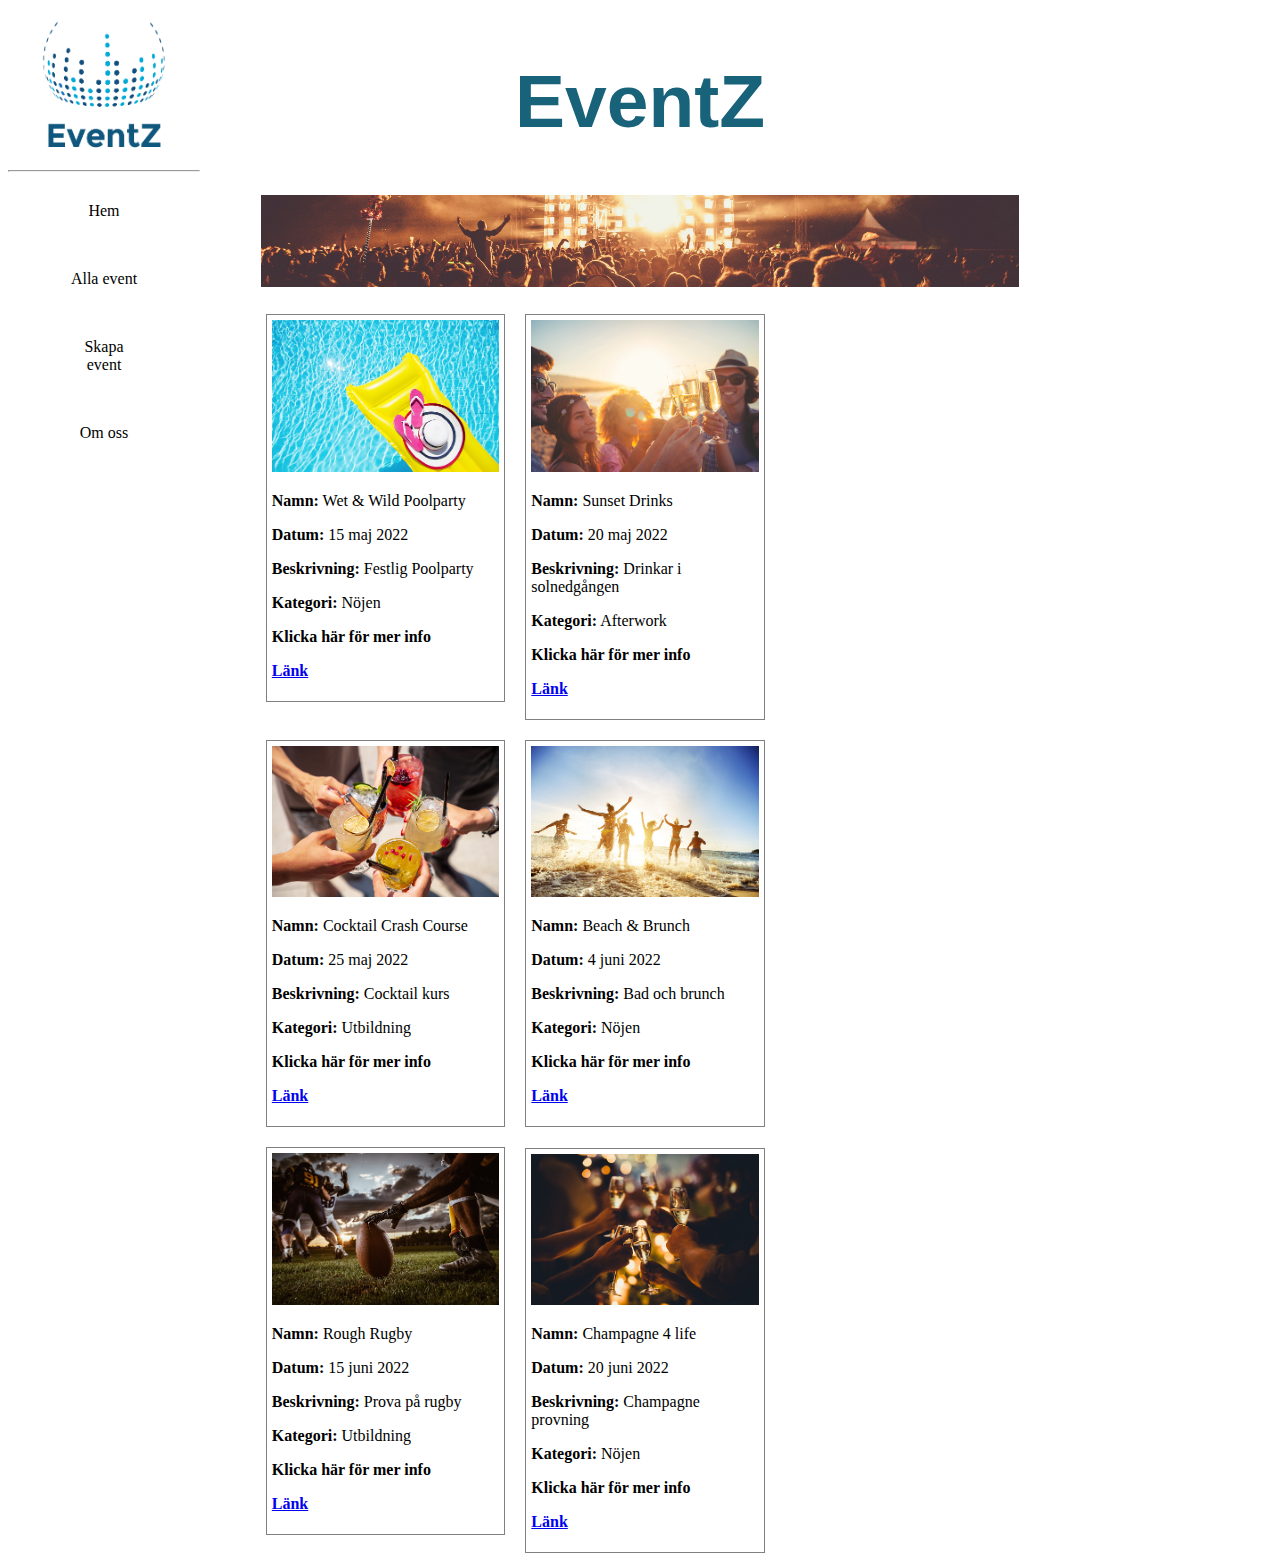
==== index.html @ 3862c733 "Add all files" ====
<!DOCTYPE html>
<html lang="en">
<head>
    <meta charset="UTF-8">
    <meta http-equiv="X-UA-Compatible" content="IE=edge">
    <meta name="viewport" content="width=device-width, initial-scale=1.0">
    <link rel="stylesheet" href="styles.css">
    <script src="scripts/jquery.min.js"></script>
    <script src="scripts/main.js"></script>
    <title>Examinationsupgift - Events / Home</title>
</head>

<body>
    
    <div class="navbar">
            
        <ul>
            <img src="images/logo.png" alt="Eventz logo" class="logo">    
            <hr>  
            <li><a href="/index.html">Hem</a></li>
            <li><a href="/events.html">Alla event</a></li>
            <li><a href="/create.html">Skapa event</a></li>
            <li><a href="/about.html">Om oss</a></li>
        </ul>
    </div>

    <div class="header">
        <h1>EventZ</h1>
    </div>

    <div class="main">
        <img src="images/panorama3.jpg" alt="people partying" width="100%">

        <br>
        <br>
    
    

    <div class="container">
        
        <div class="item">
            <img src="images/istockphoto-1308097068-170667a.jpg" alt="" class="image">
            <p><b>Namn:</b> Wet & Wild Poolparty</p>
            <p><b>Datum:</b> 15 maj 2022</p>
            <p><b>Beskrivning:</b> Festlig Poolparty</p> 
            <p><b>Kategori:</b> Nöjen</p>
            <b class="moreInfo1">Klicka här för mer info</b><p class="text1">En poolparty något utöver det vanliga. Vuxenlekar uppmuntras och våra erfarna festfixare ser till att ingen lämnar festen torr!</p>
            <p><a href="/details.html"><b>Länk</b></a></p>
        </div>

        <div class="item">
            <img src="images/istockphoto-1298430117-170667a.jpg" alt="" >
            <p><b>Namn:</b> Sunset Drinks</p>
            <p><b>Datum:</b> 20 maj 2022</p>
            <p><b>Beskrivning:</b> Drinkar i solnedgången</p>
            <p><b>Kategori:</b> Afterwork</p>
            <b class="moreInfo2">Klicka här för mer info</b><p class="text2">Drinkar i solnedgången efter en avslutad arbetsvecka. Vi tar hand om allting så ni får mer tid över för mingel, drinkar och skratt.</p>
            <p><a href="/details.html"><b>Länk</b></a></p>
        </div>

        <div class="item">
            <img src="images/istockphoto-1303977605-170667a.jpg" alt="">
            <p><b>Namn:</b> Cocktail Crash Course</p>   
            <p><b>Datum:</b> 25 maj 2022</p>
            <p><b>Beskrivning:</b> Cocktail kurs</p>
            <p><b>Kategori:</b> Utbildning</p>
            <b class="moreInfo3">Klicka här för mer info</b><p class="text3">Minns ni filmen "Cocktail" med Tom Cruise? Nu kan du imponera dina vänner på nästa middagsbjudning efter att ha lärt dig blanda ihop dina egna cocktails.</p>
            <p><a href="/details.html"><b>Länk</b></a></p>
        </div>

        <div class="item">
            <img src="images/istockphoto-642987348-170667a.jpg" alt="">
            <p><b>Namn:</b> Beach & Brunch</p>
            <p><b>Datum:</b> 4 juni 2022</p>
            <p><b>Beskrivning:</b> Bad och brunch</p>
            <p><b>Kategori:</b> Nöjen</p>
            <b class="moreInfo4">Klicka här för mer info</b><p class="text4">Sand mellan tårna och god mat under solen låter som semester för de flesta, men vi ordnar detta för er strax utanför Stockholm. </p>
            <p><a href="/details.html"><b>Länk</b></a></p>
        </div>

        <div class="item">
            <img src="images/istockphoto-925639718-170667a.jpg" alt="">
            <p><b>Namn:</b> Rough Rugby</p>
            <p><b>Datum:</b> 15 juni 2022</p>
            <p><b>Beskrivning:</b> Prova på rugby</p>
            <p><b>Kategori:</b> Utbildning</p>
            <b class="moreInfo5">Klicka här för mer info</b><p class="text5">10 hut! Du har sett det i filmer och nu är det din tur att prova på hur tacklingarna känns när du provar på en eftermiddag som rugbyspelare.</p>
            <p><a href="/details.html"><b>Länk</b></a></p>
        </div>

        <div class="item">
            <img src="images/istockphoto-1298329918-170667a.jpg" alt="">    
            <p><b>Namn:</b> Champagne 4 life</p>
            <p><b>Datum:</b> 20 juni 2022</p>
            <p><b>Beskrivning:</b> Champagne provning</p>
            <p><b>Kategori:</b> Nöjen</p>
            <b class="moreInfo6">Klicka här för mer info</b><p class="text6">Vin-, choklad- och ölprovningar är så ute. Kom på vår exklusiva champagneprovning där du får lära dig allt om denna ädla dryck och smaka på olika champagne.</p>
            <p><a href="/details.html"><b>Länk</b></a></p>
        </div>


    </div>

    </div> 


</body>
</html>
---- styles.css ----
html {
  scroll-behavior: smooth;
}

h1 {
  text-align: center;
  color: #18637a;
  font: sans-serif;
}

.navbar ul {
  list-style-type: none;
  margin-top: 0px;
  padding: 0;
  width: 15%;
  text-align: center;
  background-color: white;
  height: 90%;
  position: fixed;
  overflow: auto;
}
.navbar li {
  display: inline;
}
.navbar li a {
  display: block;
  padding: 20px 50px 20px 50px;
  margin: 10px;
  background-color: white;
  color: black;
  text-decoration: none;
}
.navbar li a:hover {
  transition: 0.5s;
  background-color: #18637a;
  color: white;
}
.navbar li a:active {
  background-color: black;
  color: white;
}

.header {
  margin-left: 20%;
  margin-right: 20%;
  width: 60%;
  background-color: white;
  top: 0;
  margin: auto;
  position: sticky;
  overflow: hidden;
}
.header h1 {
  text-align: center;
  color: #18637a;
  font-family: sans-serif;
  font-weight: 10px;
  font-size: 75px;
}

.main {
  margin-left: 20%;
  margin-right: 20%;
  width: 60%;
}
.main .image-small {
  width: 22%;
  height: 150px;
  padding: 10px;
  transition: transform 0.5s;
}
.main .image-small:hover {
  transform: scale(1.1);
}

.logo {
  height: 150px;
  width: 150px;
}

.container {
  display: flex;
  flex-direction: row;
  flex-wrap: wrap;
  justify-content: center, space-evenly;
  align-items: baseline;
  gap: 10px;
  background-color: white;
}

.item {
  background-color: white;
  border-color: gray;
  border-style: solid;
  border-width: 1px;
  flex-basis: 30%;
  padding: 5px;
  margin: 5px;
}
.item img {
  height: auto;
  width: 100%;
}
.item .moreInfo1, .item .moreInfo2, .item .moreInfo3, .item .moreInfo4, .item .moreInfo5, .item .moreInfo6, .item .moreInfo7, .item .moreInfo8, .item .moreInfo9, .item .moreInfo10:hover {
  cursor: pointer;
}

.form-style-2 {
  width: 50%;
  margin-left: 35%;
}
.form-style-2 label {
  display: block;
}
.form-style-2 input {
  padding: 5px;
  border-width: 1px;
  border-radius: 2px;
  border-style: solid;
  width: 50%;
}
.form-style-2 textarea {
  border-radius: 2px;
  border-style: solid;
  width: 50%;
}

.contact {
  width: 10%;
}

/*# sourceMappingURL=styles.css.map */
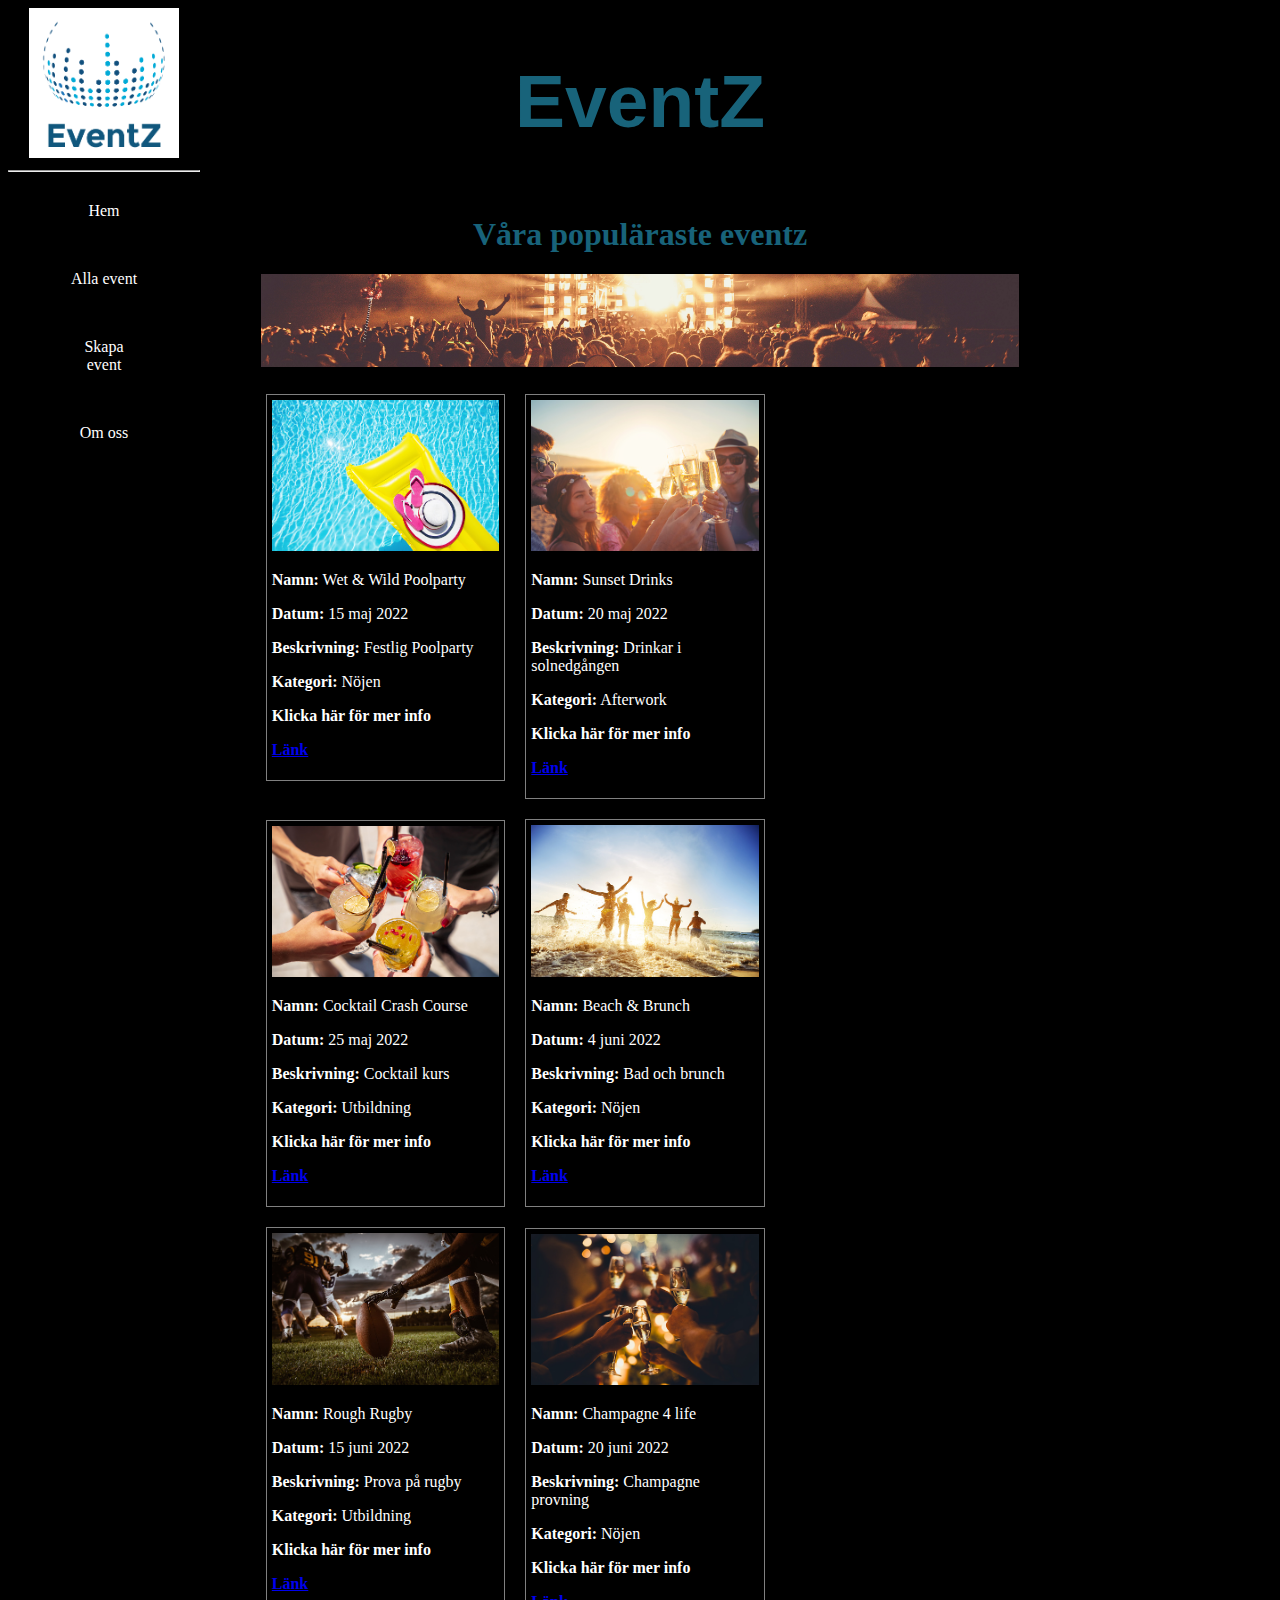
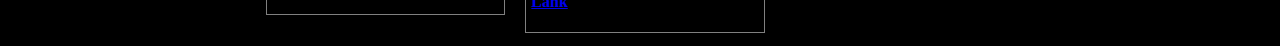
==== commit eb860459: "Cleaned code" ====
--- a/index.html
+++ b/index.html
@@ -29,6 +29,9 @@
     </div>
 
     <div class="main">
+
+        <h1>Våra populäraste eventz</h1>
+
         <img src="images/panorama3.jpg" alt="people partying" width="100%">
 
         <br>
@@ -39,7 +42,7 @@
     <div class="container">
         
         <div class="item">
-            <img src="images/istockphoto-1308097068-170667a.jpg" alt="" class="image">
+            <img src="images/istockphoto-1308097068-170667a.jpg" alt="A yellow inflatable in a pool" class="image">
             <p><b>Namn:</b> Wet & Wild Poolparty</p>
             <p><b>Datum:</b> 15 maj 2022</p>
             <p><b>Beskrivning:</b> Festlig Poolparty</p> 
@@ -49,7 +52,7 @@
         </div>
 
         <div class="item">
-            <img src="images/istockphoto-1298430117-170667a.jpg" alt="" >
+            <img src="images/istockphoto-1298430117-170667a.jpg" alt="Young people making a toast with champagne glass" >
             <p><b>Namn:</b> Sunset Drinks</p>
             <p><b>Datum:</b> 20 maj 2022</p>
             <p><b>Beskrivning:</b> Drinkar i solnedgången</p>
@@ -59,7 +62,7 @@
         </div>
 
         <div class="item">
-            <img src="images/istockphoto-1303977605-170667a.jpg" alt="">
+            <img src="images/istockphoto-1303977605-170667a.jpg" alt="Hands with cocktails making a toast">
             <p><b>Namn:</b> Cocktail Crash Course</p>   
             <p><b>Datum:</b> 25 maj 2022</p>
             <p><b>Beskrivning:</b> Cocktail kurs</p>
@@ -69,7 +72,7 @@
         </div>
 
         <div class="item">
-            <img src="images/istockphoto-642987348-170667a.jpg" alt="">
+            <img src="images/istockphoto-642987348-170667a.jpg" alt="Seven people running in to the ocean">
             <p><b>Namn:</b> Beach & Brunch</p>
             <p><b>Datum:</b> 4 juni 2022</p>
             <p><b>Beskrivning:</b> Bad och brunch</p>
@@ -79,7 +82,7 @@
         </div>
 
         <div class="item">
-            <img src="images/istockphoto-925639718-170667a.jpg" alt="">
+            <img src="images/istockphoto-925639718-170667a.jpg" alt="Rugby player holding a rugby ball against the grass">
             <p><b>Namn:</b> Rough Rugby</p>
             <p><b>Datum:</b> 15 juni 2022</p>
             <p><b>Beskrivning:</b> Prova på rugby</p>
@@ -89,7 +92,7 @@
         </div>
 
         <div class="item">
-            <img src="images/istockphoto-1298329918-170667a.jpg" alt="">    
+            <img src="images/istockphoto-1298329918-170667a.jpg" alt="Hands holding champagne glasses making a toast">    
             <p><b>Namn:</b> Champagne 4 life</p>
             <p><b>Datum:</b> 20 juni 2022</p>
             <p><b>Beskrivning:</b> Champagne provning</p>
--- a/styles.css
+++ b/styles.css
@@ -1,5 +1,10 @@
 html {
   scroll-behavior: smooth;
+}
+
+body {
+  background-color: black;
+  color: white;
 }
 
 h1 {
@@ -14,7 +19,7 @@
   padding: 0;
   width: 15%;
   text-align: center;
-  background-color: white;
+  background-color: black;
   height: 90%;
   position: fixed;
   overflow: auto;
@@ -26,27 +31,24 @@
   display: block;
   padding: 20px 50px 20px 50px;
   margin: 10px;
-  background-color: white;
-  color: black;
+  background-color: black;
+  color: white;
   text-decoration: none;
 }
 .navbar li a:hover {
   transition: 0.5s;
   background-color: #18637a;
-  color: white;
-}
-.navbar li a:active {
-  background-color: black;
-  color: white;
+  color: lightblue;
 }
 
 .header {
   margin-left: 20%;
   margin-right: 20%;
   width: 60%;
-  background-color: white;
+  background-color: black;
   top: 0;
   margin: auto;
+  margin-bottom: 0px;
   position: sticky;
   overflow: hidden;
 }
@@ -85,12 +87,13 @@
   justify-content: center, space-evenly;
   align-items: baseline;
   gap: 10px;
-  background-color: white;
+  background-color: black;
 }
 
 .item {
-  background-color: white;
+  background-color: black;
   border-color: gray;
+  color: white;
   border-style: solid;
   border-width: 1px;
   flex-basis: 30%;
@@ -126,7 +129,8 @@
 }
 
 .contact {
-  width: 10%;
+  width: 20%;
+  margin: auto;
 }
 
 /*# sourceMappingURL=styles.css.map */
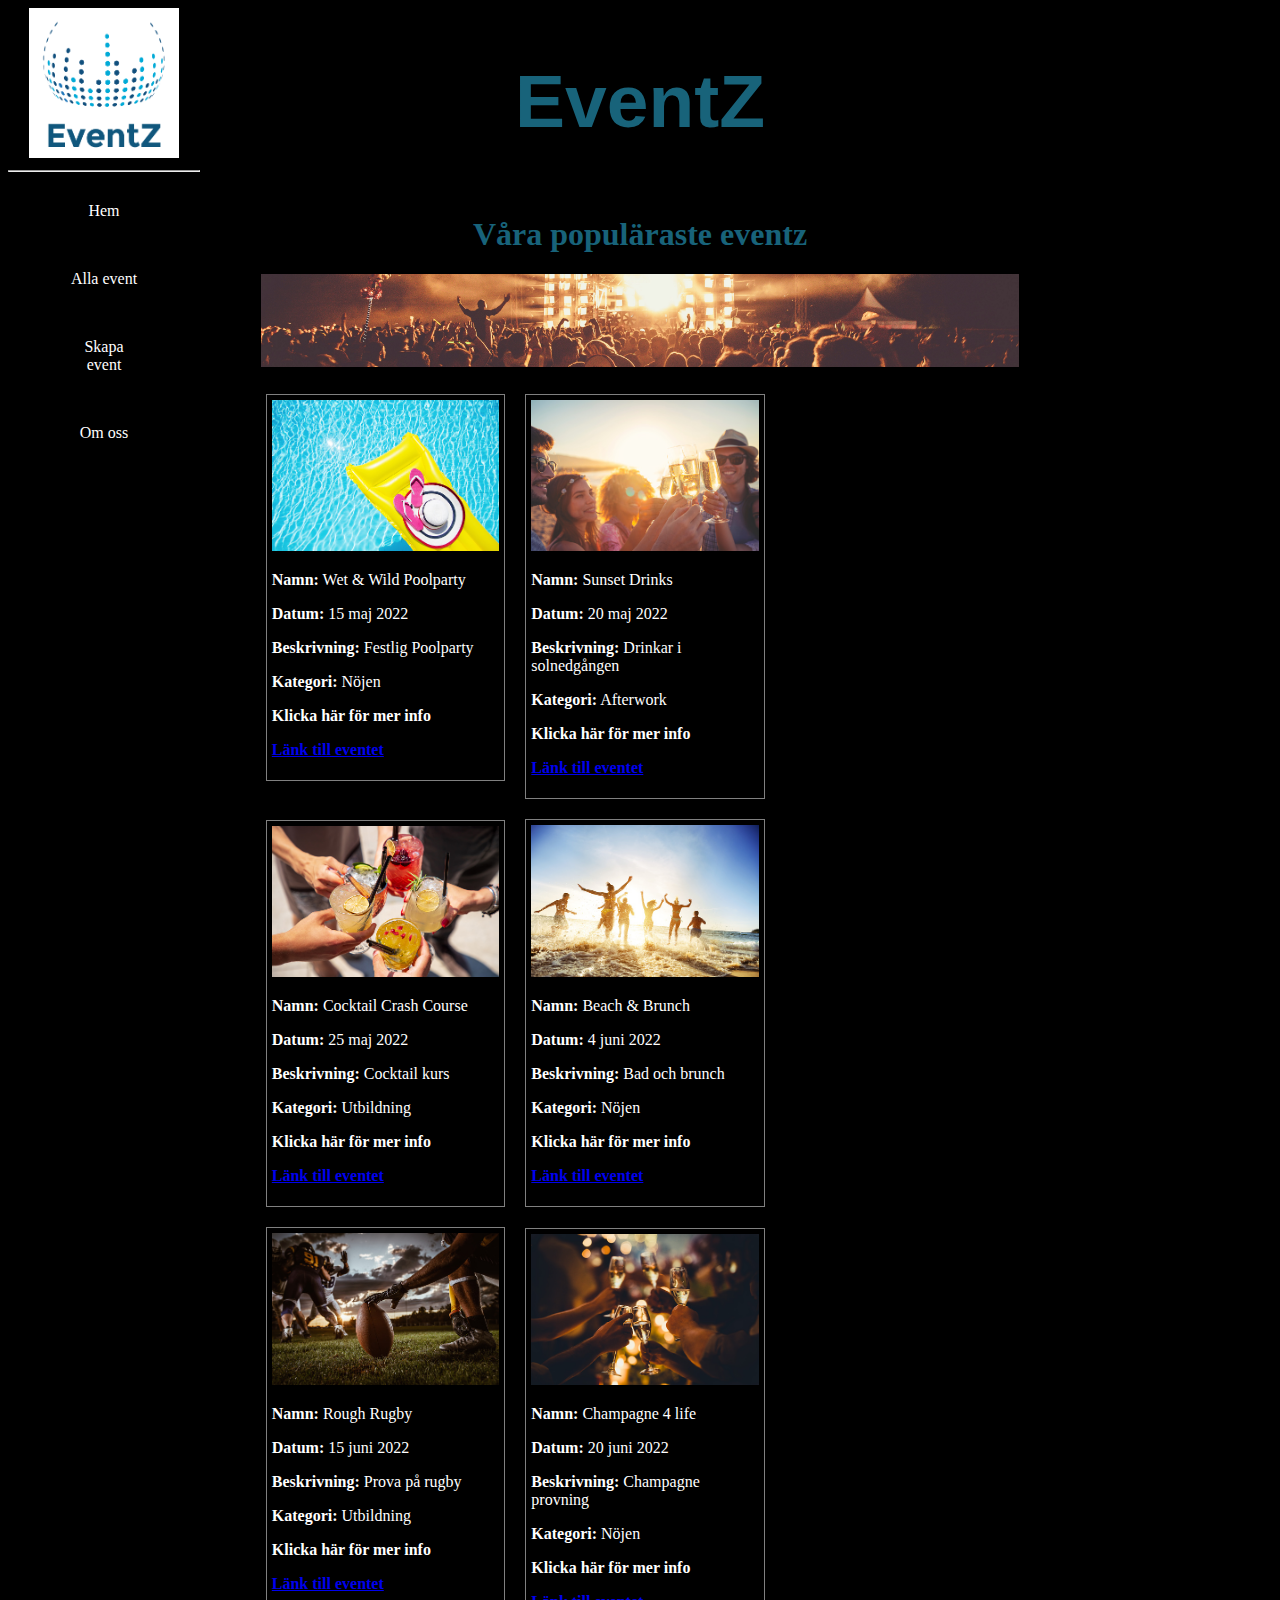
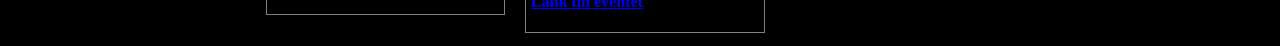
==== commit 29ef48aa: "Added a go back button" ====
--- a/index.html
+++ b/index.html
@@ -13,7 +13,6 @@
 <body>
     
     <div class="navbar">
-            
         <ul>
             <img src="images/logo.png" alt="Eventz logo" class="logo">    
             <hr>  
@@ -36,8 +35,6 @@
 
         <br>
         <br>
-    
-    
 
     <div class="container">
         
@@ -48,7 +45,7 @@
             <p><b>Beskrivning:</b> Festlig Poolparty</p> 
             <p><b>Kategori:</b> Nöjen</p>
             <b class="moreInfo1">Klicka här för mer info</b><p class="text1">En poolparty något utöver det vanliga. Vuxenlekar uppmuntras och våra erfarna festfixare ser till att ingen lämnar festen torr!</p>
-            <p><a href="/details.html"><b>Länk</b></a></p>
+            <p><a href="/details.html"><b>Länk till eventet</b></a></p>
         </div>
 
         <div class="item">
@@ -58,7 +55,7 @@
             <p><b>Beskrivning:</b> Drinkar i solnedgången</p>
             <p><b>Kategori:</b> Afterwork</p>
             <b class="moreInfo2">Klicka här för mer info</b><p class="text2">Drinkar i solnedgången efter en avslutad arbetsvecka. Vi tar hand om allting så ni får mer tid över för mingel, drinkar och skratt.</p>
-            <p><a href="/details.html"><b>Länk</b></a></p>
+            <p><a href="/details.html"><b>Länk till eventet</b></a></p>
         </div>
 
         <div class="item">
@@ -68,7 +65,7 @@
             <p><b>Beskrivning:</b> Cocktail kurs</p>
             <p><b>Kategori:</b> Utbildning</p>
             <b class="moreInfo3">Klicka här för mer info</b><p class="text3">Minns ni filmen "Cocktail" med Tom Cruise? Nu kan du imponera dina vänner på nästa middagsbjudning efter att ha lärt dig blanda ihop dina egna cocktails.</p>
-            <p><a href="/details.html"><b>Länk</b></a></p>
+            <p><a href="/details.html"><b>Länk till eventet</b></a></p>
         </div>
 
         <div class="item">
@@ -78,7 +75,7 @@
             <p><b>Beskrivning:</b> Bad och brunch</p>
             <p><b>Kategori:</b> Nöjen</p>
             <b class="moreInfo4">Klicka här för mer info</b><p class="text4">Sand mellan tårna och god mat under solen låter som semester för de flesta, men vi ordnar detta för er strax utanför Stockholm. </p>
-            <p><a href="/details.html"><b>Länk</b></a></p>
+            <p><a href="/details.html"><b>Länk till eventet</b></a></p>
         </div>
 
         <div class="item">
@@ -88,7 +85,7 @@
             <p><b>Beskrivning:</b> Prova på rugby</p>
             <p><b>Kategori:</b> Utbildning</p>
             <b class="moreInfo5">Klicka här för mer info</b><p class="text5">10 hut! Du har sett det i filmer och nu är det din tur att prova på hur tacklingarna känns när du provar på en eftermiddag som rugbyspelare.</p>
-            <p><a href="/details.html"><b>Länk</b></a></p>
+            <p><a href="/details.html"><b>Länk till eventet</b></a></p>
         </div>
 
         <div class="item">
@@ -98,7 +95,7 @@
             <p><b>Beskrivning:</b> Champagne provning</p>
             <p><b>Kategori:</b> Nöjen</p>
             <b class="moreInfo6">Klicka här för mer info</b><p class="text6">Vin-, choklad- och ölprovningar är så ute. Kom på vår exklusiva champagneprovning där du får lära dig allt om denna ädla dryck och smaka på olika champagne.</p>
-            <p><a href="/details.html"><b>Länk</b></a></p>
+            <p><a href="/details.html"><b>Länk till eventet</b></a></p>
         </div>
 
 
--- a/styles.css
+++ b/styles.css
@@ -130,7 +130,6 @@
 
 .contact {
   width: 20%;
-  margin: auto;
 }
 
 /*# sourceMappingURL=styles.css.map */
